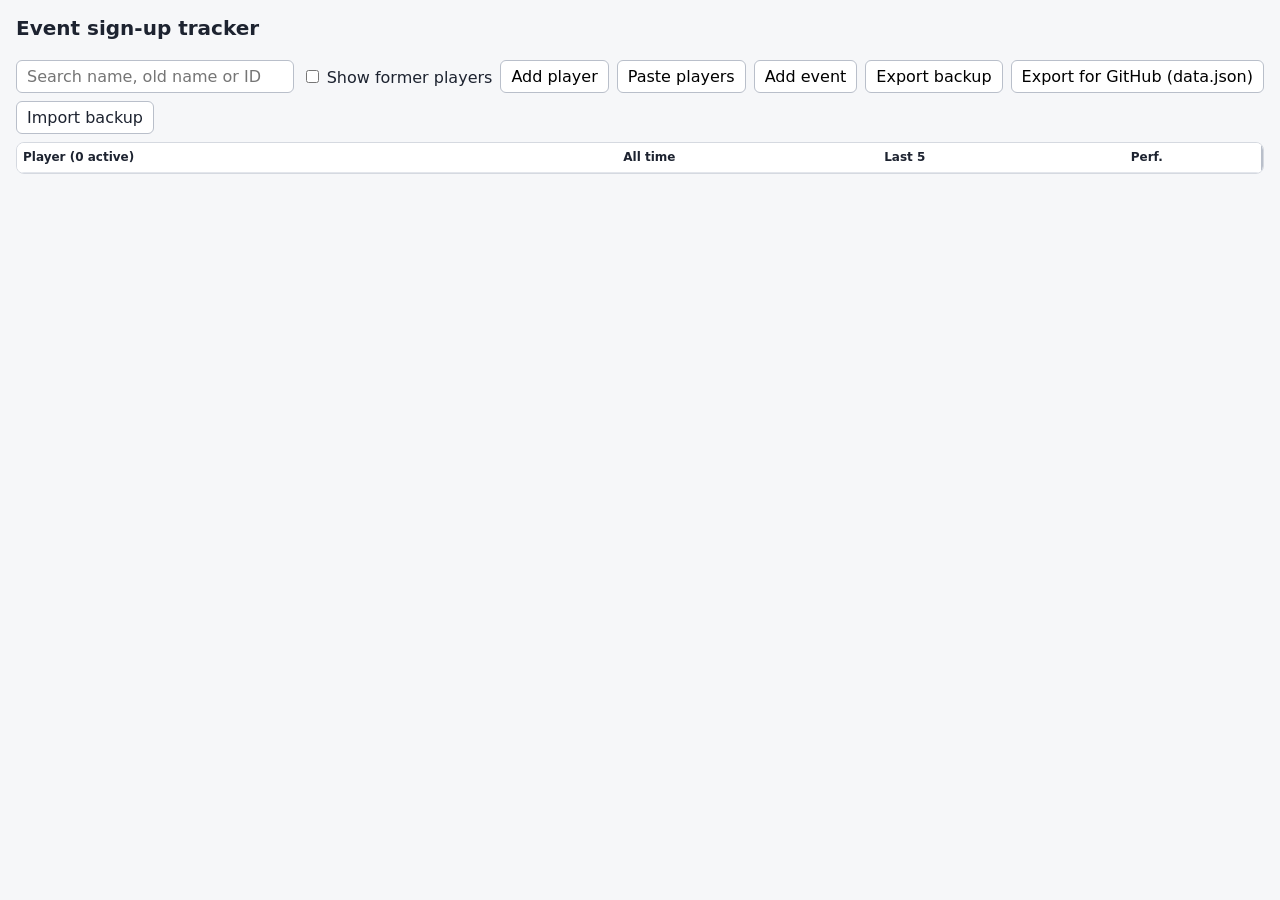
==== index.html @ 09b9ca2a "Initial website" ====
<!DOCTYPE html>
<html lang="en">
<head>
<meta charset="UTF-8">
<meta name="viewport" content="width=device-width, initial-scale=1">
<title>Event sign-up tracker</title>
<link rel="stylesheet" href="style.css">
</head>
<body>
<h1>Event sign-up tracker</h1>
  <div class="bar">
    <input id="search" autocomplete="off" placeholder="Search name, old name or ID">
    <label><input type="checkbox" id="showFormer"> Show former players</label>
    <button id="showPlayer">Add player</button>
    <button id="showPaste">Paste players</button>
    <button id="showEvent">Add event</button>
    <button id="exportBtn">Export backup</button>
    <button id="exportGhBtn">Export for GitHub (data.json)</button>
    <label class="btn">Import backup<input type="file" id="importFile" accept=".json" hidden></label>
  </div>
  <form id="playerForm" class="panel" autocomplete="off" hidden>
    <input id="pName" placeholder="Player name" required>
    <input id="pId" placeholder="Player ID" required>
    <select id="pRank"><option value="">Rank: other</option><option>R4</option><option>R5</option></select>
    <button type="submit">Save player</button>
  </form>
  <form id="pasteForm" class="panel" autocomplete="off" hidden>
    <textarea id="pasteBox" rows="8" cols="60" placeholder="Paste the rows copied from your doc: rank, name, ID (one player per line)"></textarea>
    <button type="submit">Import players</button>
  </form>
  <form id="eventForm" class="panel" autocomplete="off" hidden>
    <select id="eType"><option>Swordland Showdown</option><option>Tri-Alliance</option></select>
    <input id="eDate" type="date" required>
    <label>Legion 1 time <input id="eT1" type="time" required></label>
    <label>Legion 2 time <input id="eT2" type="time" required></label>
    <button type="submit">Save event</button>
  </form>
<div class="wrap" id="wrap"><table id="grid"></table></div>
<div id="modalOverlay" class="modal-overlay" hidden><div class="modal-box" id="modalBox"></div></div>
<script src="script.js"></script>
</body>
</html>
---- style.css ----
[hidden]{display:none!important}
body{font-family:system-ui,sans-serif;margin:0;padding:16px;background:#f6f7f9;color:#1d2330}
h1{font-size:20px;margin:0 0 12px}
.bar{position:sticky;top:0;z-index:10;background:#f6f7f9;padding:8px 0;display:flex;flex-wrap:wrap;gap:8px;align-items:center}
.panel{display:flex;flex-wrap:wrap;gap:8px;align-items:center;margin-bottom:10px}
.panel{background:#fff;border:1px solid #d5d9e0;border-radius:8px;padding:10px}
input,select,button,.btn{font:inherit;padding:6px 10px;border:1px solid #b9bfca;border-radius:6px;background:#fff}
button,.btn{cursor:pointer}
button:hover,.btn:hover{background:#eef1f6}
#search{flex:1;min-width:200px}
.wrap{overflow-x:auto;border:1px solid #d5d9e0;border-radius:8px;background:#fff}
#grid{border-collapse:separate;border-spacing:0;font-size:13px;min-width:100%;table-layout:fixed}
#grid th,#grid td{padding:6px;border-bottom:1px solid #e3e6ec;text-align:center;white-space:nowrap;background:#fff}
#grid th{font-weight:600;font-size:12px;line-height:1.4}
.p1,.p2,.p3,.p4{position:sticky;z-index:2;text-align:left!important}
.p1{left:0;width:150px}
.p2{left:150px;width:70px;text-align:center!important}
.p3{left:220px;width:70px;text-align:center!important}
.p4{left:290px;width:60px;text-align:center!important;border-right:2px solid #b9bfca;cursor:pointer}
thead .p1,thead .p2,thead .p3,thead .p4{z-index:3}
.tag{font-size:10px;border:1px solid #b9bfca;border-radius:6px;padding:1px 5px;margin-left:4px;color:#555}
.id{display:block;font-size:11px;color:#777}
td select{font-size:12px;padding:3px;border-radius:6px;border:1px solid #d5d9e0}
.evCol{width:100px}
.markBtn{display:block;margin:3px auto 0;width:22px;height:20px;line-height:18px;border-radius:5px;border:1px solid #b9bfca;background:#fff;color:#999;font-size:12px;cursor:pointer;padding:0}
.markBtn.has-star{color:#a8790a;border-color:#e0b84d;background:#fdf3d9}
.markBtn.has-flag{color:#b3261e;border-color:#e08a85;background:#fbe7e6}
.markBtn.has-comment{box-shadow:0 0 0 2px #2451a8 inset}
.flexBtn{display:block;margin:3px auto 0;font-size:10px;padding:1px 6px;border-radius:6px;border:1px solid #b9bfca;background:#fff;color:#888;cursor:pointer}
.flexBtn.on{background:#e8e0f7;color:#5b3fa0;border-color:#b9a4e0}
.exportEvBtn{font-size:10px;margin-top:4px;padding:2px 6px;border-radius:6px}
.f{background:#dff3e4!important}.a{background:#e8e0f7!important}.s{background:#dbe9fb!important}.u{background:#fbeccd!important}.x{background:#eceef2!important}
.ok{background:#dff3e4!important}.no{background:#f9dcdc!important}
.bad{color:#b3261e;font-weight:600}
.cnt{display:block;font-size:10px;font-weight:normal;color:#777}
.orderBtns{display:inline-flex;flex-direction:column;vertical-align:middle;margin-right:4px}
.orderBtn{font-size:9px;line-height:1;padding:1px 3px;border:1px solid #c7ccd6;border-radius:3px;background:#fff;cursor:pointer;color:#555}
.orderBtn:disabled{opacity:.3;cursor:default}
.editName{cursor:pointer;border-bottom:1px dashed #999}
.editName:hover{color:#2451a8}
select:disabled{background:#f2f2f2;color:#aaa}
.modal-overlay{position:fixed;inset:0;background:rgba(20,24,32,.45);display:flex;align-items:center;justify-content:center;z-index:50}
.modal-box{background:#fff;border-radius:10px;padding:18px;min-width:300px;max-width:90vw;max-height:85vh;overflow:auto;box-shadow:0 8px 30px rgba(0,0,0,.25)}
.modal-box h2{margin:0 0 10px;font-size:16px}
.modal-box .row{display:flex;gap:8px;align-items:center;margin-bottom:8px;flex-wrap:wrap}
.modal-box table{border-collapse:collapse;width:100%;font-size:12px;margin-top:6px}
.modal-box th,.modal-box td{border-bottom:1px solid #e3e6ec;padding:4px 6px;text-align:left}
.oldNameChip{display:inline-flex;align-items:center;gap:4px;background:#eceef2;border-radius:6px;padding:2px 6px;font-size:12px;margin:2px 4px 2px 0}
.oldNameChip button{border:none;background:none;cursor:pointer;color:#b3261e;font-weight:700;padding:0 2px}
.scoreLink{cursor:pointer;border-bottom:1px dashed #999}
.modal-actions{display:flex;gap:8px;justify-content:flex-end;margin-top:14px}
.evStart{border-left:2px solid #1d2330}
#grid tr.editing td{background:#eef4ff}
#grid tr.editing td.p1,#grid tr.editing td.p2,#grid tr.editing td.p3,#grid tr.editing td.p4{background:#dbe9fb}
select.activeCell{outline:2px solid #2451a8;outline-offset:-1px}
.w{background:#e6eef7!important}
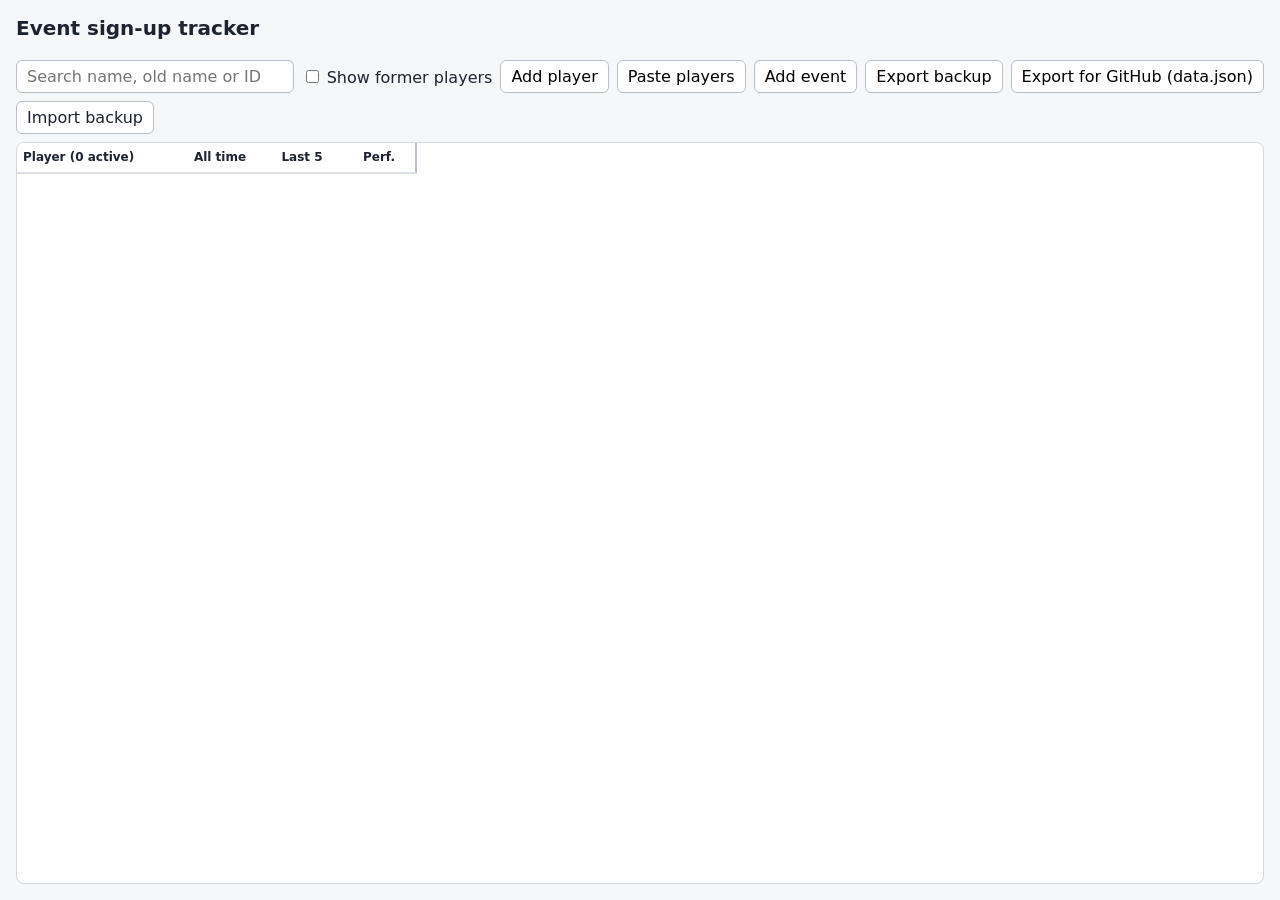
==== commit 831f1200: "update viewer" ====
--- a/index.html
+++ b/index.html
@@ -29,11 +29,12 @@
     <button type="submit">Import players</button>
   </form>
   <form id="eventForm" class="panel" autocomplete="off" hidden>
+    <input type="hidden" id="eEditId">
     <select id="eType"><option>Swordland Showdown</option><option>Tri-Alliance</option></select>
     <input id="eDate" type="date" required>
     <label>Legion 1 time <input id="eT1" type="time" required></label>
     <label>Legion 2 time <input id="eT2" type="time" required></label>
-    <button type="submit">Save event</button>
+    <button type="submit" id="eSaveBtn">Save event</button>
   </form>
 <div class="wrap" id="wrap"><table id="grid"></table></div>
 <div id="modalOverlay" class="modal-overlay" hidden><div class="modal-box" id="modalBox"></div></div>
--- a/style.css
+++ b/style.css
@@ -1,15 +1,16 @@
 [hidden]{display:none!important}
-body{font-family:system-ui,sans-serif;margin:0;padding:16px;background:#f6f7f9;color:#1d2330}
-h1{font-size:20px;margin:0 0 12px}
-.bar{position:sticky;top:0;z-index:10;background:#f6f7f9;padding:8px 0;display:flex;flex-wrap:wrap;gap:8px;align-items:center}
-.panel{display:flex;flex-wrap:wrap;gap:8px;align-items:center;margin-bottom:10px}
+html,body{height:100%}
+body{font-family:system-ui,sans-serif;margin:0;padding:16px;background:#f6f7f9;color:#1d2330;display:flex;flex-direction:column;box-sizing:border-box}
+h1{font-size:20px;margin:0 0 12px;flex:none}
+.bar{flex:none;background:#f6f7f9;padding:8px 0;display:flex;flex-wrap:wrap;gap:8px;align-items:center}
+.panel{display:flex;flex-wrap:wrap;gap:8px;align-items:center;margin-bottom:10px;flex:none}
 .panel{background:#fff;border:1px solid #d5d9e0;border-radius:8px;padding:10px}
 input,select,button,.btn{font:inherit;padding:6px 10px;border:1px solid #b9bfca;border-radius:6px;background:#fff}
 button,.btn{cursor:pointer}
 button:hover,.btn:hover{background:#eef1f6}
 #search{flex:1;min-width:200px}
-.wrap{overflow-x:auto;border:1px solid #d5d9e0;border-radius:8px;background:#fff}
-#grid{border-collapse:separate;border-spacing:0;font-size:13px;min-width:100%;table-layout:fixed}
+.wrap{flex:1 1 auto;min-height:0;overflow:auto;border:1px solid #d5d9e0;border-radius:8px;background:#fff}
+#grid{border-collapse:separate;border-spacing:0;font-size:13px;table-layout:fixed}
 #grid th,#grid td{padding:6px;border-bottom:1px solid #e3e6ec;text-align:center;white-space:nowrap;background:#fff}
 #grid th{font-weight:600;font-size:12px;line-height:1.4}
 .p1,.p2,.p3,.p4{position:sticky;z-index:2;text-align:left!important}
@@ -17,7 +18,10 @@
 .p2{left:150px;width:70px;text-align:center!important}
 .p3{left:220px;width:70px;text-align:center!important}
 .p4{left:290px;width:60px;text-align:center!important;border-right:2px solid #b9bfca;cursor:pointer}
-thead .p1,thead .p2,thead .p3,thead .p4{z-index:3}
+thead th{position:sticky;top:0;z-index:4;background:#fff;box-shadow:0 1px 0 #d5d9e0}
+thead .p1,thead .p2,thead .p3,thead .p4{z-index:5}
+.editEvent{cursor:pointer}
+.editEvent:hover{color:#2451a8}
 .tag{font-size:10px;border:1px solid #b9bfca;border-radius:6px;padding:1px 5px;margin-left:4px;color:#555}
 .id{display:block;font-size:11px;color:#777}
 td select{font-size:12px;padding:3px;border-radius:6px;border:1px solid #d5d9e0}
@@ -28,7 +32,7 @@
 .markBtn.has-comment{box-shadow:0 0 0 2px #2451a8 inset}
 .flexBtn{display:block;margin:3px auto 0;font-size:10px;padding:1px 6px;border-radius:6px;border:1px solid #b9bfca;background:#fff;color:#888;cursor:pointer}
 .flexBtn.on{background:#e8e0f7;color:#5b3fa0;border-color:#b9a4e0}
-.exportEvBtn{font-size:10px;margin-top:4px;padding:2px 6px;border-radius:6px}
+.exportEvBtn,.suggestEvBtn{font-size:10px;margin-top:4px;padding:2px 6px;border-radius:6px}
 .f{background:#dff3e4!important}.a{background:#e8e0f7!important}.s{background:#dbe9fb!important}.u{background:#fbeccd!important}.x{background:#eceef2!important}
 .ok{background:#dff3e4!important}.no{background:#f9dcdc!important}
 .bad{color:#b3261e;font-weight:600}
